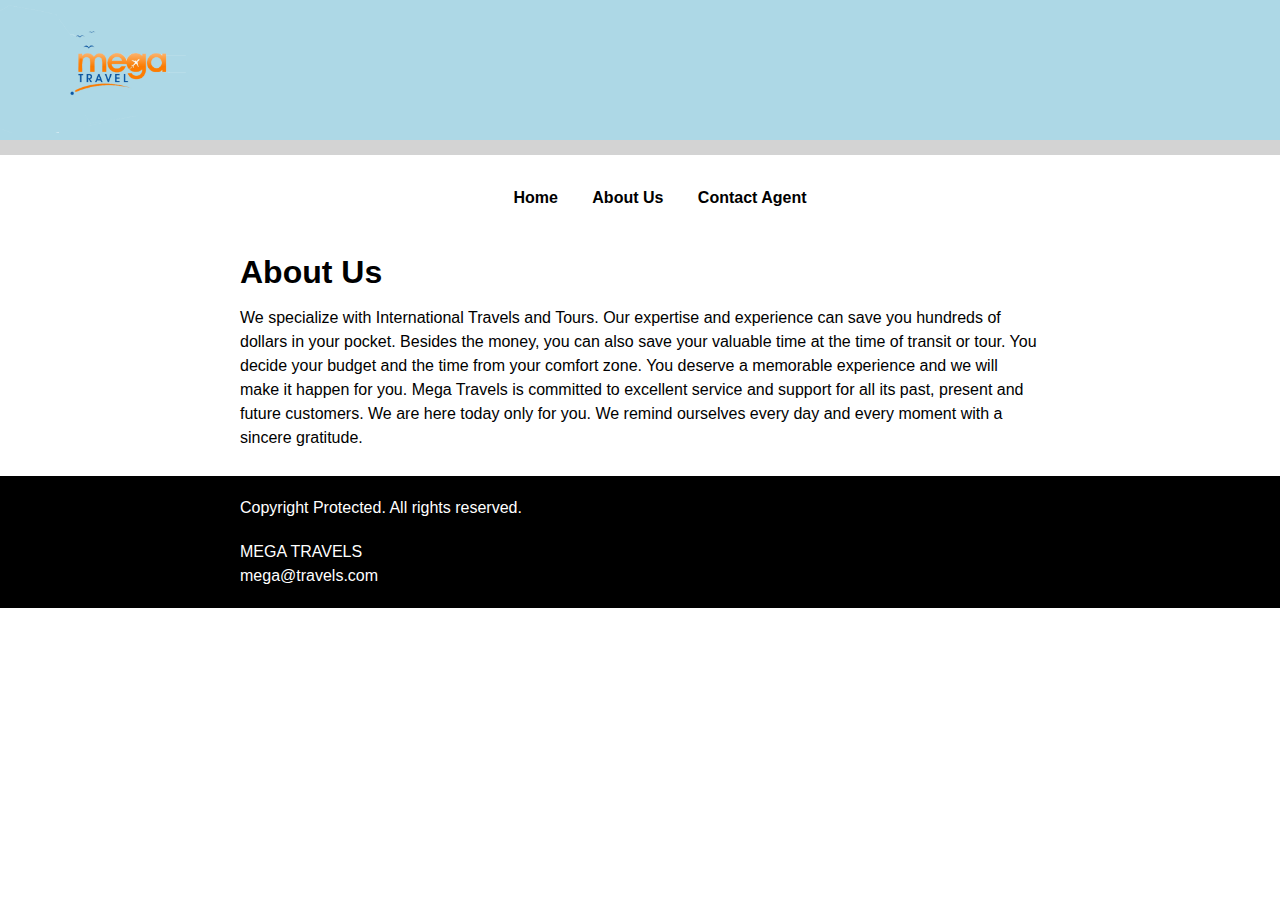
==== Mega Travel/about.html @ 78e61fd1 "Mega Travel complete" ====
<!DOCTYPE html>
<html lang="en">
    <!--    Andy Kolb         -->
    <!--    Mega Travel       -->
    <!--    about.html        -->
    <!--    8/27/2022         -->
    <head>
        <title>About Us | Mega Travel</title>
        <link rel="stylesheet" href="css/style.css">
    </head>
    <body>

        <header>
            <img src="images/mega-travel-logo.png" alt="Mega Travel" class="mega-logo">
        </header>
        <nav>
            <ul>
                <li><a href="index.html">Home</a></li>
                <li><a href="about.html">About Us</a></li>
                <li><a href="contact.html">Contact Agent</a></li>
            </ul>
        </nav>

        <main>

            <div class="container">

                <h1>About Us</h1>
            
               <p>We specialize with International Travels and Tours. Our expertise and experience can save you hundreds of dollars in your pocket. Besides the money, you can also save your valuable time at the time of transit or tour. You decide your budget and the time from your comfort zone. You deserve a memorable experience and we will make it happen for you. Mega Travels is committed to excellent service and support for all its past, present and future customers. We are here today only for you. We remind ourselves every day and every moment with a sincere gratitude.</p>

            </div>
            
        </main>

        <footer>
            <div class="container">
                <div style="margin-bottom: 20px;">Copyright Protected. All rights reserved.</div>
                <div>
                    MEGA TRAVELS<br>
                    mega@travels.com
                </div>
            </div>
        </footer>


    </body>
</html>
---- Mega Travel/css/style.css ----
/*      Andy Kolb           */
/*      Mega Travel         */
/*      style.css           */
/*      8/27/2022           */

body {
    margin: 0;
    padding: 0;
    font-family: Helvetica, Arial, sans-serif;
    font-size: 16px;
    line-height: 1.5em;
}

header {
    background-color: #add8e6;
    border-bottom:15px solid #d3d3d3;
    height: 140px;
    text-align: center;
    transition: ease-in-out  all 0.5s;
}
    
.mega-logo {
    height: 140px;
}

nav {
    background-color: #000000;
    text-align: center;
    transition: all 0.2s ease-in-out;
    height:58px;
}
nav ul li {
    display: inline-block;
    padding: 15px;
}
nav a {
    display: inline-block;
    font-weight: 600;
    color: #ffffff;
    text-decoration: none;
    transition: all 0.2s ease-in-out;
    position: relative;
}
nav a:hover {
    color: #ffa500;
}

.container {
    width: auto;
    padding: 10px;
}

.package-container {
    display: flex;
    flex-wrap: wrap;
    padding: 5px;
    margin-bottom: 20px;
}
.package {
    flex: 100%;
}
.package-frame {
    border: 1px solid #000000;
    margin:5px;
    padding:10px;
    transition: background-color 0.2s ease-in-out;
}

.package-image {
    background-color:#d3d3d3;
    background-size: cover;
    background-position: center;
    height:350px;
    margin-bottom: 18px;
}
.package-location {
    font-weight: 600;
    margin-bottom: 15px;
}
.package-original-price, .package-new-price, .package-savings {
    font-size: 14px;
}
.package-original-price {
    color: #999999;
}
.package-new-price strong {
    text-decoration: underline;
}
.package-savings {
    color: green;
}

.package:hover .package-frame {
    background-color: #000000;
}
.package:hover .package-location, .package:hover .package-new-price {
    color: #ffffff;
}

footer {
    color: #ffffff;
    background-color: #000000;;
    padding: 10px;
}


/*      TABLET       */

@media only screen and (min-width: 600px) {
    header {
        text-align: left;
    }
    nav {
        background-color: #ffffff;
    }
    nav a {
        color: #000000;
    }
    nav a:hover {
        color: red;
        transform: translateY(-8px);
    }
    .container {
        width: 540px;
        margin: 0 auto;
    }
    .package {
        flex: 50%;
    }
    .package-image {
        height:250px;
    }

}


/*      DESKTOP       */

@media only screen and (min-width: 920px) {
    .container {
        width: 800px;
        margin: 0 auto;
    }
    .package {
        flex: 25%;
    }
    .package-image {
        height:200px;
    }

}
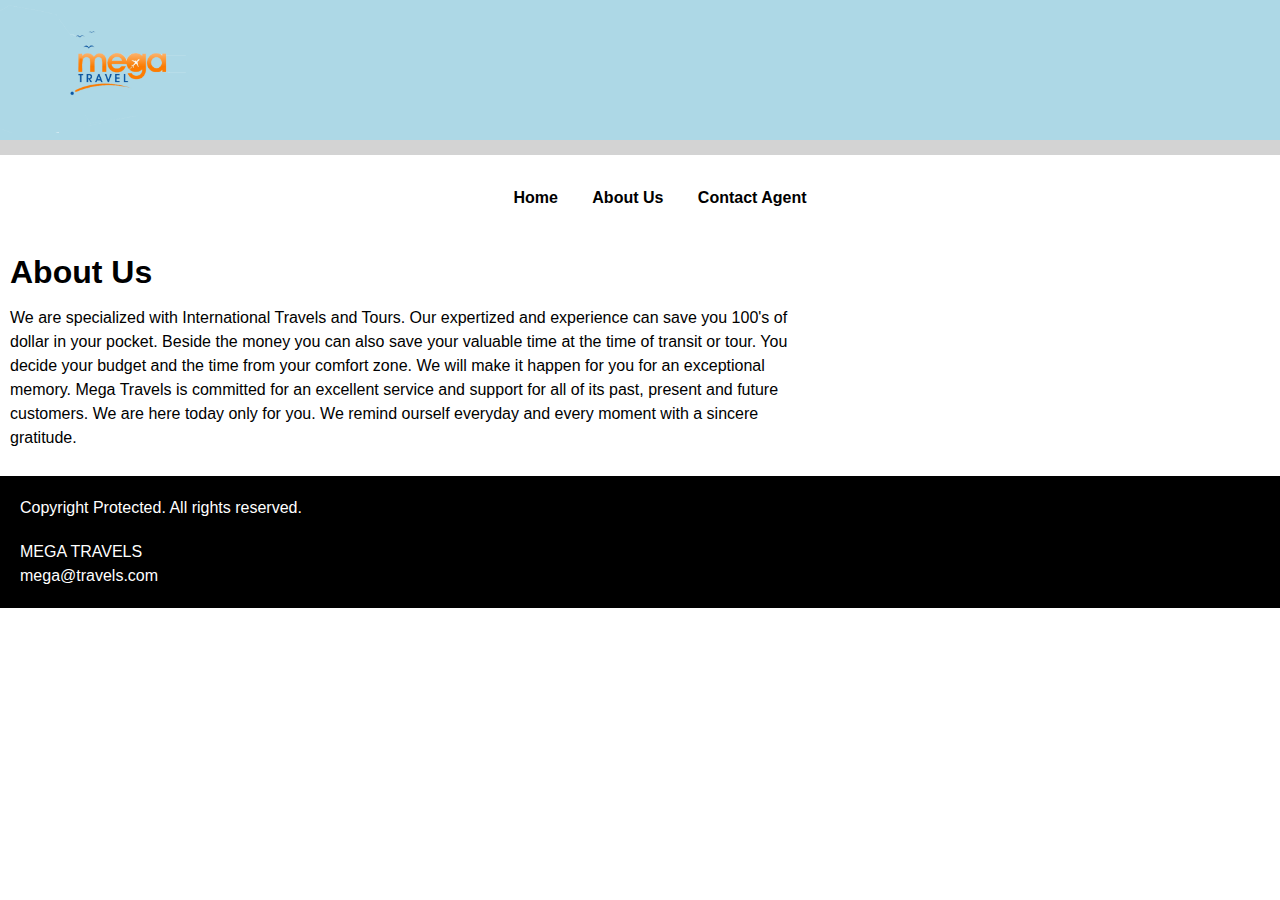
==== commit 16793c9f: "Mega Travel fix" ====
--- a/Mega Travel/about.html
+++ b/Mega Travel/about.html
@@ -27,7 +27,7 @@
 
                 <h1>About Us</h1>
             
-               <p>We specialize with International Travels and Tours. Our expertise and experience can save you hundreds of dollars in your pocket. Besides the money, you can also save your valuable time at the time of transit or tour. You decide your budget and the time from your comfort zone. You deserve a memorable experience and we will make it happen for you. Mega Travels is committed to excellent service and support for all its past, present and future customers. We are here today only for you. We remind ourselves every day and every moment with a sincere gratitude.</p>
+               <p>We are specialized with International Travels and Tours. Our expertized and experience can save you 100's of dollar in your pocket. Beside the money you can also save your valuable time at the time of transit or tour. You decide your budget and the time from your comfort zone. We will make it happen for you for an exceptional memory. Mega Travels is committed for an excellent service and support for all of its past, present and future customers. We are here today only for you. We remind ourself everyday and every moment with a sincere gratitude.</p>
 
             </div>
             
--- a/Mega Travel/css/style.css
+++ b/Mega Travel/css/style.css
@@ -122,7 +122,7 @@
     }
     .container {
         width: 540px;
-        margin: 0 auto;
+        /* margin: 0 auto; */
     }
     .package {
         flex: 50%;
@@ -139,7 +139,7 @@
 @media only screen and (min-width: 920px) {
     .container {
         width: 800px;
-        margin: 0 auto;
+        /* margin: 0 auto; */
     }
     .package {
         flex: 25%;
